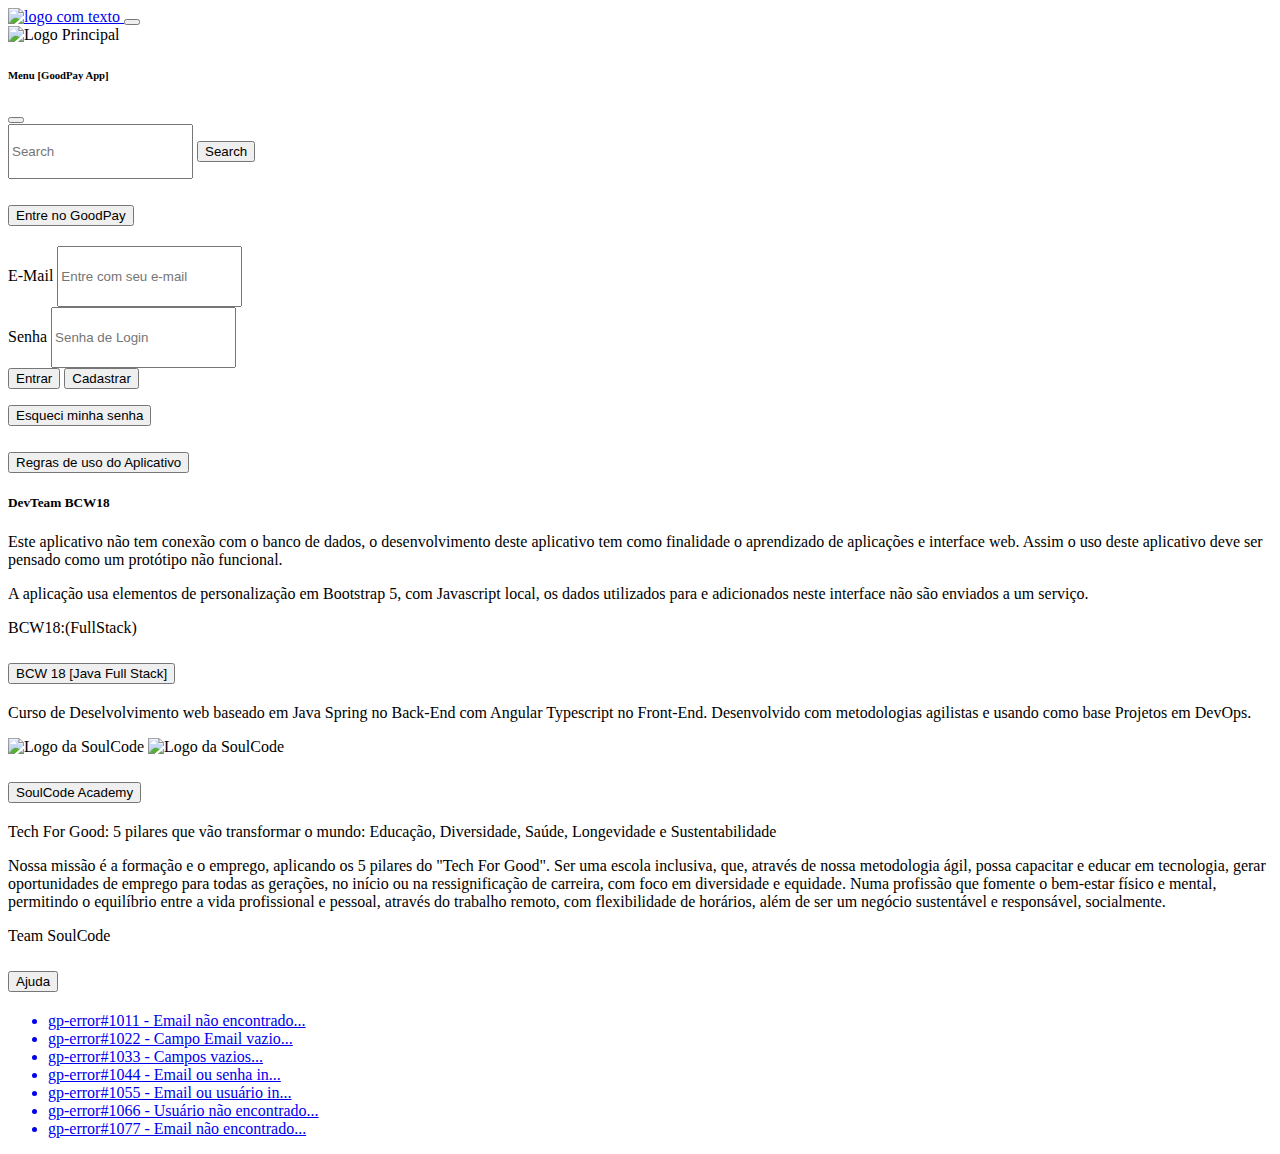
==== index.html @ 47956be0 "Adição do menu de ajuda em todas as páginas existentes." ====
<!DOCTYPE html>
<html lang="en">

<head>
    <meta charset="UTF-8">
    <meta http-equiv="X-UA-Compatible" content="IE=edge">
    <meta name="viewport" content="width=device-width, initial-scale=1.0">
    <link href="https://cdn.jsdelivr.net/npm/bootstrap@5.1.3/dist/css/bootstrap.min.css" rel="stylesheet"
        integrity="sha384-1BmE4kWBq78iYhFldvKuhfTAU6auU8tT94WrHftjDbrCEXSU1oBoqyl2QvZ6jIW3" crossorigin="anonymous">
    <script src="https://cdn.jsdelivr.net/npm/bootstrap@5.1.3/dist/js/bootstrap.bundle.min.js"
        integrity="sha384-ka7Sk0Gln4gmtz2MlQnikT1wXgYsOg+OMhuP+IlRH9sENBO0LRn5q+8nbTov4+1p"
        crossorigin="anonymous"></script>
    <script src="https://cdn.jsdelivr.net/npm/@popperjs/core@2.10.2/dist/umd/popper.min.js"
        integrity="sha384-7+zCNj/IqJ95wo16oMtfsKbZ9ccEh31eOz1HGyDuCQ6wgnyJNSYdrPa03rtR1zdB"
        crossorigin="anonymous"></script>
    <script src="https://cdn.jsdelivr.net/npm/bootstrap@5.1.3/dist/js/bootstrap.min.js"
        integrity="sha384-QJHtvGhmr9XOIpI6YVutG+2QOK9T+ZnN4kzFN1RtK3zEFEIsxhlmWl5/YESvpZ13"
        crossorigin="anonymous"></script>
    <script src="./src/index.js"></script>
    <link rel="stylesheet" href="css/style.css">
    <title>Promoções [GoodPay]</title>

</head>

<body>
    <header>
        <nav class="navbar navbar-light bg-light fixed-top">
            <div class="container-fluid">
                <a class="navbar-brand" href="./app.html">
                    <img src="./img/goodplayH.png" alt="logo com texto" width="130" height="60">
                </a>
                <button class="navbar-toggler" type="button" data-bs-toggle="offcanvas"
                    data-bs-target="#offcanvasNavbar" aria-controls="offcanvasNavbar">
                    <span class="navbar-toggler-icon"></span>
                </button>
                <div class="offcanvas offcanvas-end" tabindex="-1" id="offcanvasNavbar"
                    aria-labelledby="offcanvasNavbarLabel">
                    <div class="offcanvas-header">
                        <img src="./img/GoodPay.png" alt="Logo Principal" width="80" height="80">
                        <h6 class="offcanvas-title" id="offcanvasNavbarLabel">Menu [GoodPay App]</h6>
                        <button type="button" class="btn-close text-reset" data-bs-dismiss="offcanvas"
                            aria-label="Close"></button>
                    </div>
                    <div class="offcanvas-body">
                        <form class="d-flex">
                            <input class="form-control me-2" type="search" placeholder="Search" aria-label="Search">
                            <button class="btn btn-outline-success" type="submit">Search</button>
                        </form>
                        <div class="accordion accordion-flush" id="accordionFlushExample" style="margin-top: 20px;">
                            <div class="accordion-item">
                                <h2 class="accordion-header" id="flush-headingOne">
                                    <button class="accordion-button collapsed" type="button" data-bs-toggle="collapse"
                                        data-bs-target="#flush-collapseOne" aria-expanded="false"
                                        aria-controls="flush-collapseOne">
                                        Entre no GoodPay
                                    </button>
                                </h2>
                                <div id="flush-collapseOne" class="accordion-collapse collapse"
                                    aria-labelledby="flush-headingOne" data-bs-parent="#accordionFlushExample">
                                    <div class="accordion-body">
                                        <form action="" class="ms-4">
                                            <div class="input-group mb-3">
                                                <span class="input-group-text" id="basic-addon1">E-Mail</span>
                                                <input id="email" type="email" class="form-control"
                                                    placeholder="Entre com seu e-mail" aria-label="email"
                                                    aria-describedby="basic-addon1">
                                            </div>
                                            <div class="input-group mb-3">
                                                <span class="input-group-text" id="basic-addon1">Senha</span>
                                                <input id="senha" type="password" class="form-control"
                                                    placeholder="Senha de Login" aria-label="senha"
                                                    aria-describedby="basic-addon1">
                                            </div>

                                            <div class="d-grid gap-2">
                                                <button class="btn btn-outline-info" type="button" onclick="rotaLogin()"
                                                    data-bs-dismiss="offcanvas">Entrar</button>
                                                <button class="btn btn-outline-success" type="button"
                                                    onclick="rotaCadastro()"
                                                    data-bs-dismiss="offcanvas">Cadastrar</button>
                                            </div>
                                            <div>
                                                <p>
                                                    <a href="recuperar.html">
                                                        <button type="button" class="btn btn-link" id="">Esqueci minha
                                                            senha</button>
                                                    </a>
                                                </p>
                                            </div>
                                        </form>
                                    </div>
                                </div>
                            </div>
                            <div class="accordion-item">
                                <h2 class="accordion-header" id="flush-headingTwo">
                                    <button class="accordion-button collapsed" type="button" data-bs-toggle="collapse"
                                        data-bs-target="#flush-collapseTwo" aria-expanded="false"
                                        aria-controls="flush-collapseTwo">
                                        Regras de uso do Aplicativo
                                    </button>
                                </h2>
                                <div id="flush-collapseTwo" class="accordion-collapse collapse"
                                    aria-labelledby="flush-headingTwo" data-bs-parent="#accordionFlushExample">
                                    <div class="accordion-body">
                                        <h5>DevTeam <span class="badge bg-success">BCW18</span> </h5>
                                        <p>
                                            Este aplicativo não tem conexão com o banco de dados, o desenvolvimento
                                            deste aplicativo tem como finalidade o aprendizado de aplicações e interface
                                            web. Assim o uso deste aplicativo deve ser pensado como um protótipo não
                                            funcional.
                                        </p>
                                        <p>
                                            A aplicação usa elementos de personalização em Bootstrap 5, com Javascript
                                            local, os dados utilizados para e adicionados neste interface não são
                                            enviados a um serviço.
                                        </p>
                                        <p class="badge bg-secondary">
                                            BCW18:(FullStack)
                                        </p>
                                    </div>
                                </div>
                            </div>
                            <div class="accordion-item">
                                <h2 class="accordion-header" id="flush-headingThree">
                                    <button class="accordion-button collapsed" type="button" data-bs-toggle="collapse"
                                        data-bs-target="#flush-collapseThree" aria-expanded="false"
                                        aria-controls="flush-collapseThree">
                                        BCW 18 [Java Full Stack]
                                    </button>
                                </h2>
                                <div id="flush-collapseThree" class="accordion-collapse collapse"
                                    aria-labelledby="flush-headingThree" data-bs-parent="#accordionFlushExample">
                                    <div class="accordion-body">
                                        <p>
                                            Curso de Deselvolvimento web baseado em Java Spring no Back-End com Angular
                                            Typescript no Front-End. Desenvolvido com metodologias agilistas e usando
                                            como base Projetos em DevOps.
                                        </p>
                                        <div class="text-center">
                                            <img src="./img/logo-itlean.png" class="rounded" alt="Logo da SoulCode"
                                                width="210" height="65">
                                            <img src="./img/logo-tnt.png" class="rounded" alt="Logo da SoulCode"
                                                width="120" height="90">
                                        </div>
                                    </div>
                                </div>
                            </div>
                            <div class="accordion-item">
                                <h2 class="accordion-header" id="flush-headingFour">
                                    <button class="accordion-button collapsed" type="button" data-bs-toggle="collapse"
                                        data-bs-target="#flush-collapseFour" aria-expanded="false"
                                        aria-controls="flush-collapseFour">
                                        SoulCode Academy
                                    </button>
                                </h2>
                                <div id="flush-collapseFour" class="accordion-collapse collapse"
                                    aria-labelledby="flush-headingFour" data-bs-parent="#accordionFlushExample">
                                    <div class="accordion-body">
                                        <p>
                                            Tech For Good: 5 pilares que vão transformar o mundo: Educação, Diversidade,
                                            Saúde, Longevidade e Sustentabilidade
                                        </p>
                                        <p>
                                            Nossa missão é a formação e o emprego, aplicando os 5 pilares do "Tech For
                                            Good". Ser uma escola inclusiva, que, através de nossa metodologia ágil,
                                            possa capacitar e educar em tecnologia, gerar oportunidades de emprego para
                                            todas as gerações, no início
                                            ou na ressignificação de carreira, com foco em diversidade e equidade. Numa
                                            profissão que fomente o bem-estar físico e mental, permitindo o equilíbrio
                                            entre a vida profissional e pessoal, através do trabalho
                                            remoto, com flexibilidade de horários, além de ser um negócio sustentável e
                                            responsável, socialmente.
                                        </p>
                                        <p class="badge bg-primary">
                                            Team SoulCode
                                        </p>
                                    </div>
                                </div>
                            </div>
                            <div class="accordion-item">
                                <h2 class="accordion-header" id="flush-headingFive">
                                    <button class="accordion-button collapsed" type="button" data-bs-toggle="collapse"
                                        data-bs-target="#flush-collapseFive" aria-expanded="false"
                                        aria-controls="flush-collapseFive">
                                        Ajuda
                                    </button>
                                </h2>
                                <div id="flush-collapseFive" class="accordion-collapse collapse"
                                    aria-labelledby="flush-headingFive" data-bs-parent="#accordionFlushExample">
                                    <div class="accordion-body p-0 pt-2">
                                        <ul class="list-group">
                                            <a href="#" class="text-decoration-none text-dark">
                                                <li class="list-group-item">gp-error#1011 - Email não encontrado...
                                                </li>
                                            </a>
                                            <a href="#" class="text-decoration-none text-dark">
                                                <li class="list-group-item text-dark">gp-error#1022 - Campo Email vazio...
                                                </li>
                                            </a>
                                            <a href="#" class="text-decoration-none text-dark">
                                                <li class="list-group-item text-dark">gp-error#1033 - Campos vazios...
                                                </li>
                                            </a>
                                            <a href="#" class="text-decoration-none text-dark">
                                                <li class="list-group-item text-dark">gp-error#1044 - Email ou senha in...
                                                </li>
                                            </a>
                                            <a href="#" class="text-decoration-none text-dark">
                                                <li class="list-group-item text-dark">gp-error#1055 - Email ou usuário in...
                                                </li>
                                            </a>
                                            <a href="#" class="text-decoration-none text-dark">
                                                <li class="list-group-item text-dark">gp-error#1066 - Usuário não encontrado...
                                                </li>
                                            </a>
                                            <a href="#" class="text-decoration-none text-dark">
                                                <li class="list-group-item text-dark">gp-error#1077 - Email não encontrado...
                                                </li>
                                            </a>
                                        </ul>
                                    </div>
                                </div>
                            </div>
                        </div>
                    </div>
                </div>
            </div>
        </nav>
    </header>
    <main>
    </main>
</body>

<footer>
    <script src="./src/index.js"></script>
    <script src="https://cdn.jsdelivr.net/npm/bootstrap@5.1.3/dist/js/bootstrap.bundle.min.js"
        integrity="sha384-ka7Sk0Gln4gmtz2MlQnikT1wXgYsOg+OMhuP+IlRH9sENBO0LRn5q+8nbTov4+1p"
        crossorigin="anonymous"></script>
    <script src="https://cdn.jsdelivr.net/npm/@popperjs/core@2.10.2/dist/umd/popper.min.js"
        integrity="sha384-7+zCNj/IqJ95wo16oMtfsKbZ9ccEh31eOz1HGyDuCQ6wgnyJNSYdrPa03rtR1zdB"
        crossorigin="anonymous"></script>
    <script src="https://cdn.jsdelivr.net/npm/bootstrap@5.1.3/dist/js/bootstrap.min.js"
        integrity="sha384-QJHtvGhmr9XOIpI6YVutG+2QOK9T+ZnN4kzFN1RtK3zEFEIsxhlmWl5/YESvpZ13"
        crossorigin="anonymous"></script>
</footer>

</html>
---- css/style.css ----
.fundoSoulCode {
    padding: 5px;
    background-color: blue;
}

.trancaTela {
    max-width: 1080px;
    margin: 0 auto;
}

.row {
    text-align: center;
}

.main {
    margin-top: 10%;
}

#text1 {
    width: 100%;
    border: 1px solid #ccc;
    border-radius: 10px;
    resize: vertical;
    line-height: 28px;
}

#email1 {
    width: 100%;
    border: 1px solid #ccc;
    border-radius: 10px;
    resize: vertical;
    line-height: 28px;
}

#senha1 {
    width: 100%;
    border: 1px solid #ccc;
    border-radius: 10px;
    resize: vertical;
    line-height: 28px;
}

.checkbox {
    margin-right: 100%;
}

.btn-primary {
    background-color: #6C757D;
    border-radius: 4px;
    padding: 15px;
    border: none;
    margin-bottom: 20px;
}

.btn btn-outline-success:hover {
    background-color: #53595e;
    transition: 0.5s;
}

.titulocadastro {
    margin-bottom: 20px;
    margin-left: 35px;
    margin-right: 0px;
    width: 90%;
    text-align: center;
}

.linhacriarconta {
    border-bottom: 1px solid #6c757d61;
    margin-bottom: 15px;
    margin-right: 0px;
    margin-left: 23.5px;
    text-align: center;
}

.form-control {
    height: 55px;
}

.imgcadastro {
    height: 550px;
}

.façalogin {
    text-decoration: none;
}

.border-form {
    margin-top: 10%;
    border: 1px solid rgba(58, 58, 58, 0.436);
    border-radius: 10px;
}

.preencha {
    font-weight: bold;
    text-align: justify;
    font-family: Arial, Helvetica, sans-serif;
    font-size: 1.1rem;
}
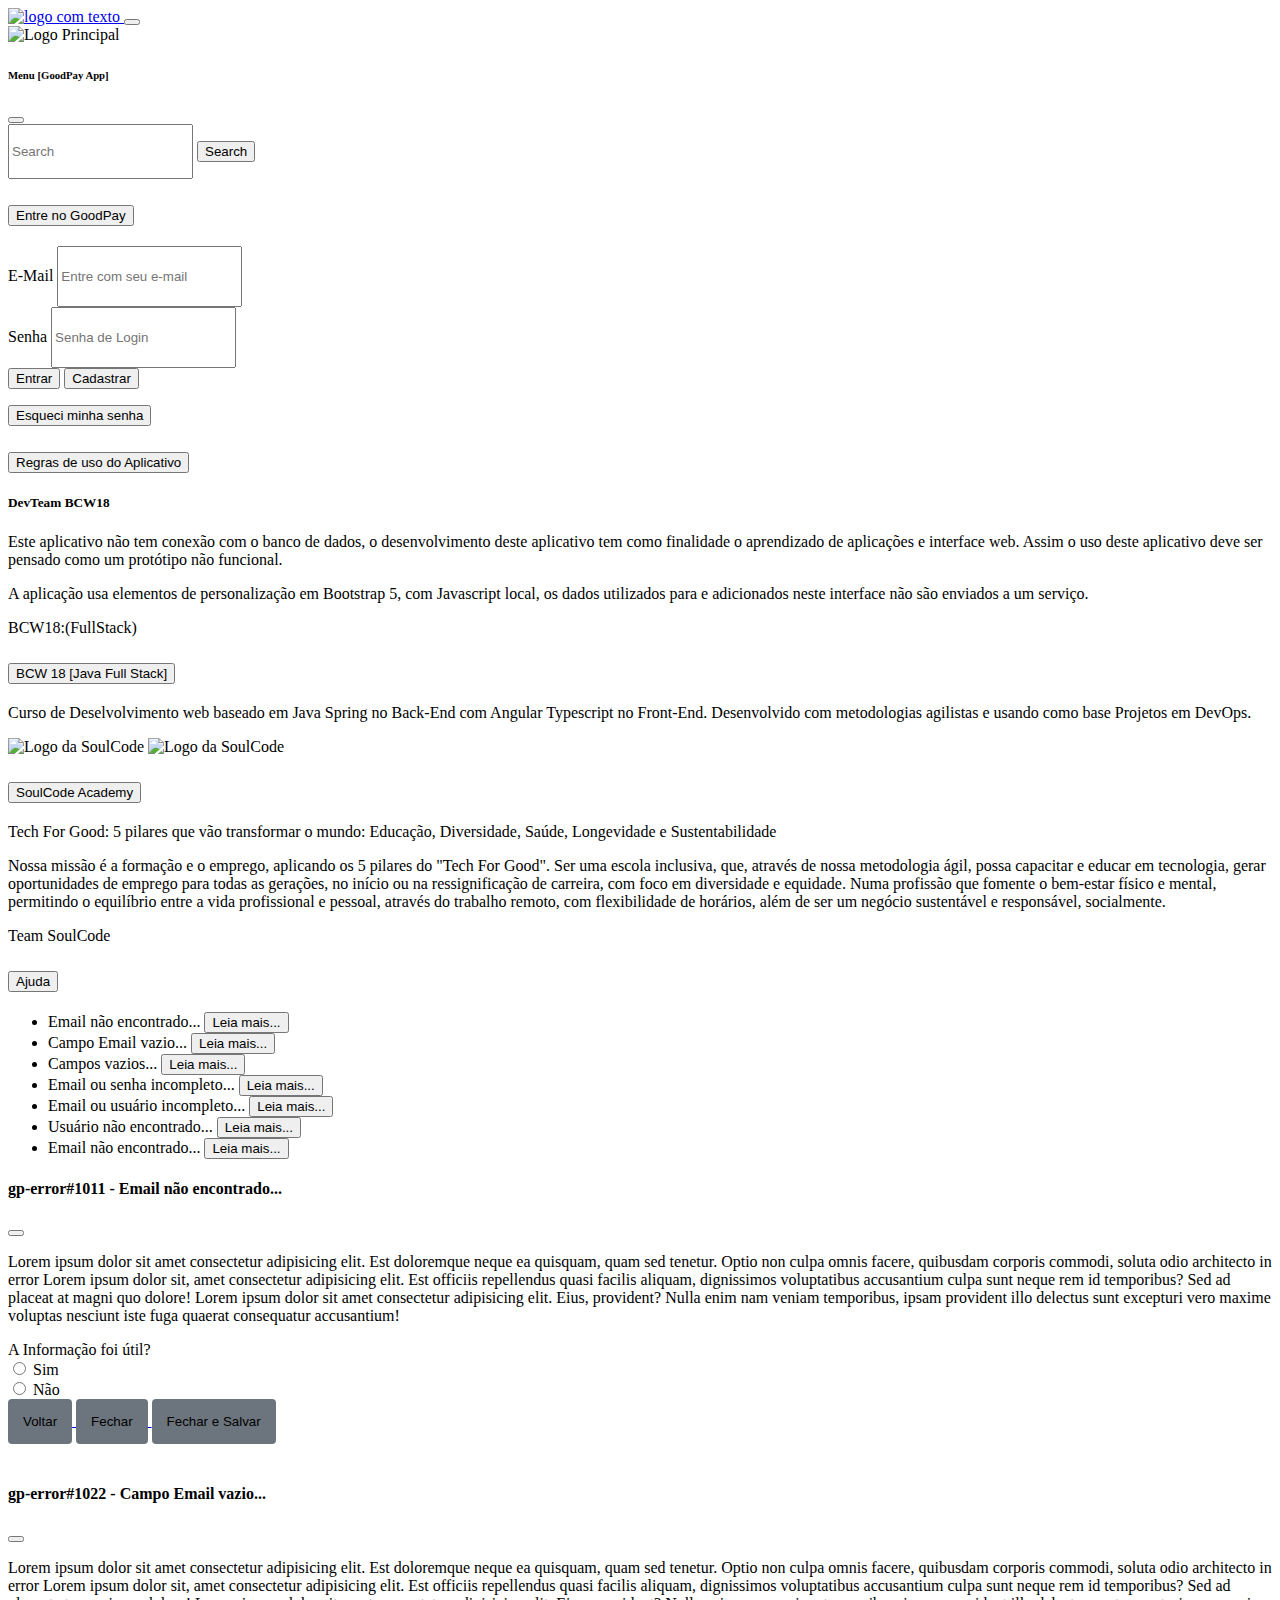
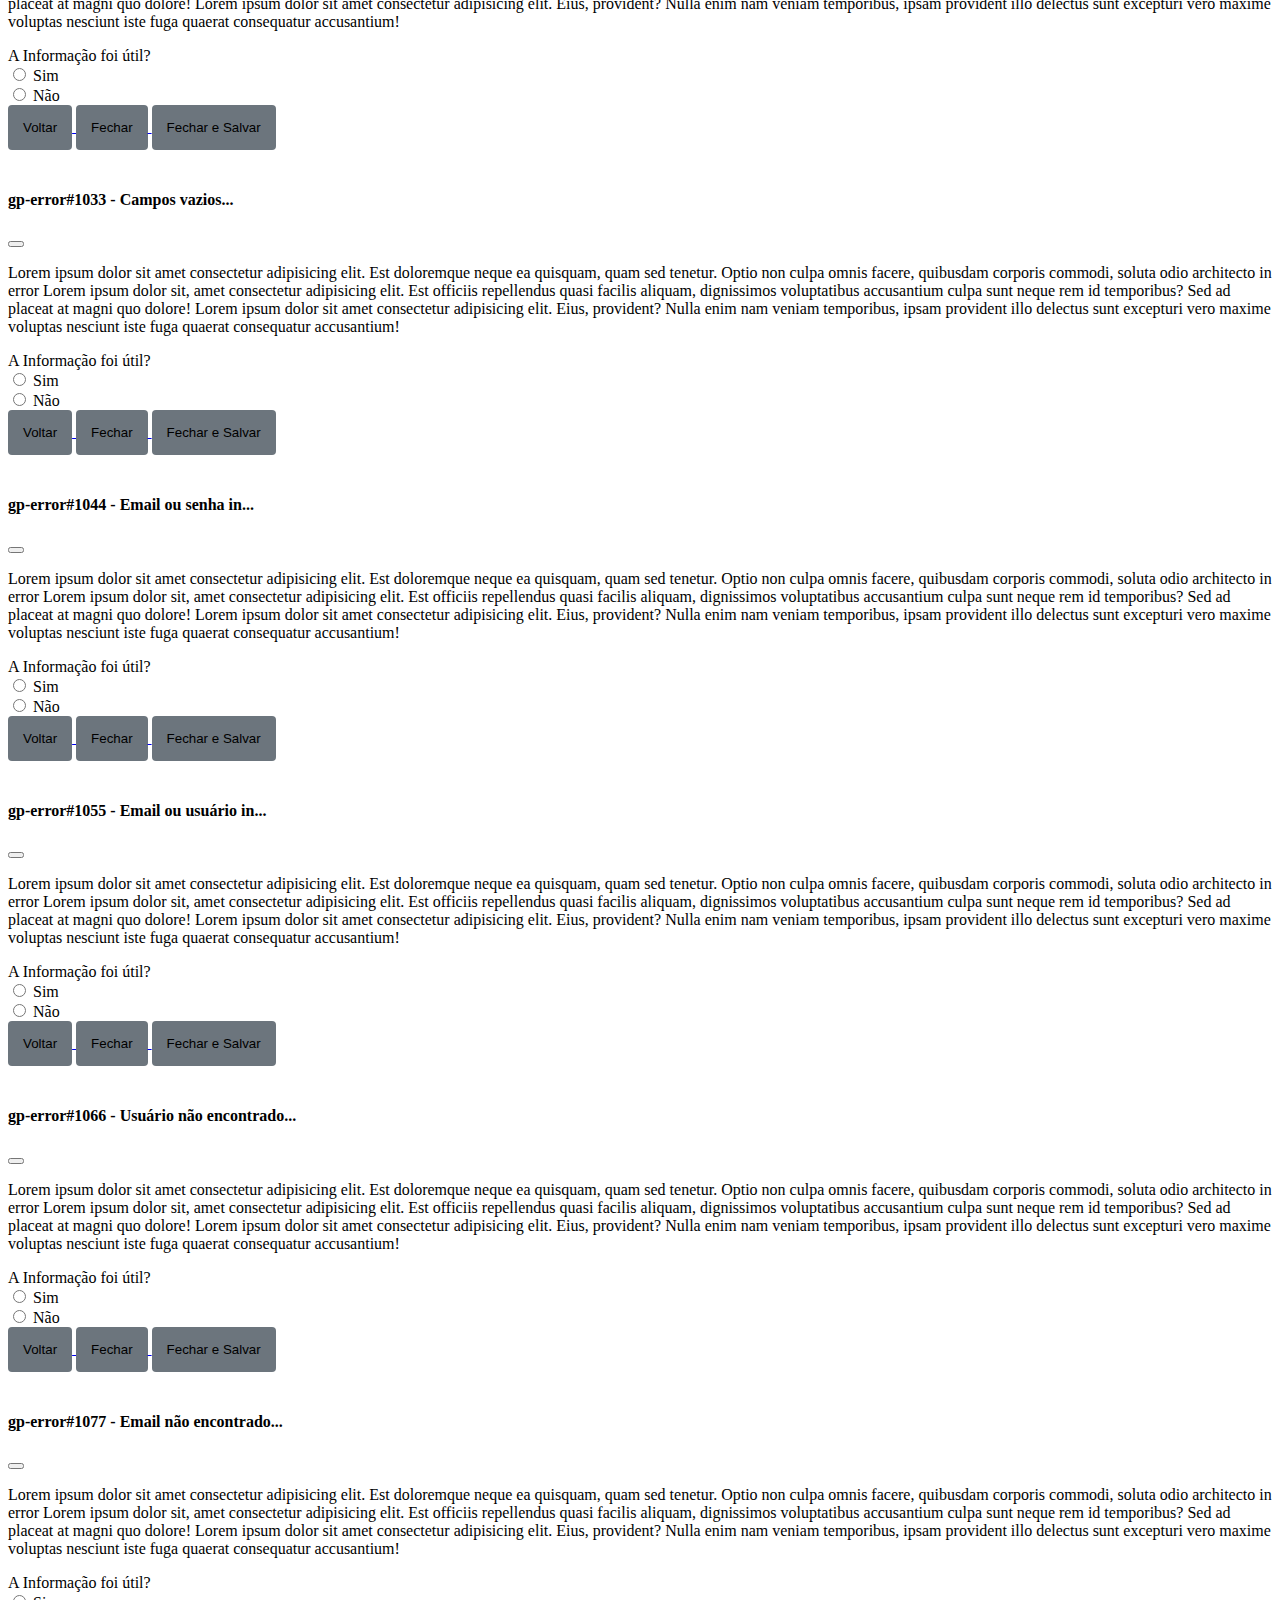
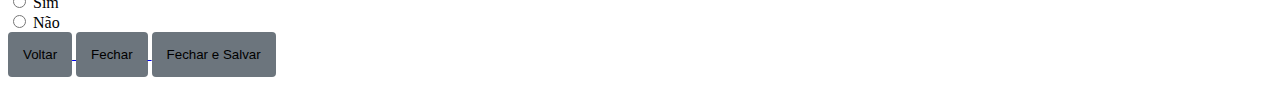
==== commit d359bca1: "adição dos  modais de ajuda" ====
--- a/index.html
+++ b/index.html
@@ -188,37 +188,50 @@
                                 <div id="flush-collapseFive" class="accordion-collapse collapse"
                                     aria-labelledby="flush-headingFive" data-bs-parent="#accordionFlushExample">
                                     <div class="accordion-body p-0 pt-2">
-                                        <ul class="list-group">
-                                            <a href="#" class="text-decoration-none text-dark">
-                                                <li class="list-group-item">gp-error#1011 - Email não encontrado...
-                                                </li>
-                                            </a>
-                                            <a href="#" class="text-decoration-none text-dark">
-                                                <li class="list-group-item text-dark">gp-error#1022 - Campo Email vazio...
-                                                </li>
-                                            </a>
-                                            <a href="#" class="text-decoration-none text-dark">
-                                                <li class="list-group-item text-dark">gp-error#1033 - Campos vazios...
-                                                </li>
-                                            </a>
-                                            <a href="#" class="text-decoration-none text-dark">
-                                                <li class="list-group-item text-dark">gp-error#1044 - Email ou senha in...
-                                                </li>
-                                            </a>
-                                            <a href="#" class="text-decoration-none text-dark">
-                                                <li class="list-group-item text-dark">gp-error#1055 - Email ou usuário in...
-                                                </li>
-                                            </a>
-                                            <a href="#" class="text-decoration-none text-dark">
-                                                <li class="list-group-item text-dark">gp-error#1066 - Usuário não encontrado...
-                                                </li>
-                                            </a>
-                                            <a href="#" class="text-decoration-none text-dark">
-                                                <li class="list-group-item text-dark">gp-error#1077 - Email não encontrado...
-                                                </li>
-                                            </a>
+                                        <ul class="list-group-flush">
+                                          <li class="list-group-item">Email não encontrado...
+                                            <button type="button" class="btn btn-outline-success" data-bs-dismiss="offcanvas"
+                                              onclick="modalErros()">Leia
+                                              mais...</button>
+                                          </li>
+                    
+                                          <li class="list-group-item text-dark">Campo Email vazio...
+                                            <button type="button" class="btn btn-outline-success" data-bs-dismiss="offcanvas"
+                                              onclick="modalErros2()">Leia
+                                              mais...</button>
+                                          </li>
+                    
+                                          <li class="list-group-item text-dark">Campos vazios...
+                                            <button type="button" class="btn btn-outline-success" data-bs-dismiss="offcanvas"
+                                              onclick="modalErros3()">Leia
+                                              mais...</button>
+                                          </li>
+                    
+                                          <li class="list-group-item text-dark">Email ou senha incompleto...
+                                            <button type="button" class="btn btn-outline-success" data-bs-dismiss="offcanvas"
+                                              onclick="modalErros4()">Leia
+                                              mais...</button>
+                                          </li>
+                    
+                                          <li class="list-group-item text-dark">Email ou usuário incompleto...
+                                            <button type="button" class="btn btn-outline-success" data-bs-dismiss="offcanvas"
+                                              onclick="modalErros5()">Leia
+                                              mais...</button>
+                                          </li>
+                    
+                                          <li class="list-group-item text-dark">Usuário não encontrado...
+                                            <button type="button" class="btn btn-outline-success" data-bs-dismiss="offcanvas"
+                                              onclick="modalErros6()">Leia
+                                              mais...</button>
+                                          </li>
+                    
+                                          <li class="list-group-item text-dark">Email não encontrado...
+                                            <button type="button" class="btn btn-outline-success" data-bs-dismiss="offcanvas"
+                                              onclick="modalErros7()">Leia
+                                              mais...</button>
+                                          </li>
                                         </ul>
-                                    </div>
+                                      </div>
                                 </div>
                             </div>
                         </div>
@@ -229,6 +242,327 @@
     </header>
     <main>
     </main>
+    <!--Modal "cardErros "-->
+    <div class="modal fade" id="erros" tabindex="-1" aria-labelledby="exampleModalLabel" aria-hidden="true">
+        <div class="modal-dialog modal-xl">
+            <div class="modal-content">
+                <div class="modal-header">
+                    <h4 class="modal-title" id="titulo">gp-error#1011 - Email não encontrado...</h4>
+                    <button type="button" class="btn-close" data-bs-dismiss="modal" aria-label="Close"></button>
+                </div>
+                <div class="modal-body" id="corpo" class="text-center">
+                    <p>
+                        Lorem ipsum dolor sit amet consectetur adipisicing elit. Est doloremque neque ea quisquam, quam
+                        sed tenetur. Optio non culpa omnis facere, quibusdam corporis commodi, soluta odio architecto in
+                        error Lorem ipsum dolor sit, amet consectetur adipisicing elit. Est officiis repellendus quasi
+                        facilis aliquam, dignissimos voluptatibus accusantium culpa sunt neque rem id temporibus? Sed ad
+                        placeat at magni quo dolore! Lorem ipsum dolor sit amet consectetur adipisicing elit. Eius,
+                        provident? Nulla enim nam veniam temporibus, ipsam provident illo delectus sunt excepturi vero
+                        maxime voluptas nesciunt iste fuga quaerat consequatur accusantium!
+                    </p>
+                    <div>
+                        <p style="display: inline; margin-right: 20px;">
+                            A Informação foi útil?
+                        </p>
+                        <div class="form-check form-check-inline">
+                            <input class="form-check-input" type="radio" name="inlineRadioOptions" id="inlineRadio1"
+                                value="option1">
+                            <label class="form-check-label" for="inlineRadio1">Sim</label>
+                        </div>
+                        <div class="form-check form-check-inline">
+                            <input class="form-check-input" type="radio" name="inlineRadioOptions" id="inlineRadio2"
+                                value="option2">
+                            <label class="form-check-label" for="inlineRadio2">Não</label>
+                        </div>
+                    </div>
+                </div>
+                <div class="modal-footer">
+                    <div class="d-grid gap-2 d-md-flex justify-content-md-end">
+                        <a href="index.html">
+                            <button class="btn btn-primary me-md-2" type="button">Voltar</button>
+                            <button class="btn btn-primary me-md-2" type="button">Fechar</button>
+                            <button class="btn btn-primary" type="button">Fechar e Salvar</button>
+                        </a>
+                    </div>
+                </div>
+            </div>
+        </div>
+    </div>
+    <div class="modal fade" id="erros2" tabindex="-1" aria-labelledby="exampleModalLabel" aria-hidden="true">
+        <div class="modal-dialog modal-xl">
+            <div class="modal-content">
+                <div class="modal-header">
+                    <h4 class="modal-title" id="titulo2">gp-error#1022 - Campo Email
+                        vazio...</h4>
+                    <button type="button" class="btn-close" data-bs-dismiss="modal" aria-label="Close"></button>
+                </div>
+                <div class="modal-body" id="corpo2" class="text-center">
+                    <p>
+                        Lorem ipsum dolor sit amet consectetur adipisicing elit. Est doloremque neque ea quisquam, quam
+                        sed tenetur. Optio non culpa omnis facere, quibusdam corporis commodi, soluta odio architecto in
+                        error Lorem ipsum dolor sit, amet consectetur adipisicing elit. Est officiis repellendus quasi
+                        facilis aliquam, dignissimos voluptatibus accusantium culpa sunt neque rem id temporibus? Sed ad
+                        placeat at magni quo dolore! Lorem ipsum dolor sit amet consectetur adipisicing elit. Eius,
+                        provident? Nulla enim nam veniam temporibus, ipsam provident illo delectus sunt excepturi vero
+                        maxime voluptas nesciunt iste fuga quaerat consequatur accusantium!
+                    </p>
+                    <div>
+                        <p style="display: inline; margin-right: 20px;">
+                            A Informação foi útil?
+                        </p>
+                        <div class="form-check form-check-inline">
+                            <input class="form-check-input" type="radio" name="inlineRadioOptions" id="inlineRadio1"
+                                value="option1">
+                            <label class="form-check-label" for="inlineRadio1">Sim</label>
+                        </div>
+                        <div class="form-check form-check-inline">
+                            <input class="form-check-input" type="radio" name="inlineRadioOptions" id="inlineRadio2"
+                                value="option2">
+                            <label class="form-check-label" for="inlineRadio2">Não</label>
+                        </div>
+                    </div>
+                </div>
+                <div class="modal-footer">
+                    <div class="d-grid gap-2 d-md-flex justify-content-md-end">
+                        <a href="index.html">
+                            <button class="btn btn-primary me-md-2" type="button">Voltar</button>
+                            <button class="btn btn-primary me-md-2" type="button">Fechar</button>
+                            <button class="btn btn-primary" type="button">Fechar e Salvar</button>
+                        </a>
+                    </div>
+                </div>
+            </div>
+        </div>
+    </div>
+    <div class="modal fade" id="erros3" tabindex="-1" aria-labelledby="exampleModalLabel" aria-hidden="true">
+        <div class="modal-dialog modal-xl">
+            <div class="modal-content">
+                <div class="modal-header">
+                    <h4 class="modal-title" id="titulo3">gp-error#1033 - Campos vazios...</h4>
+                    <button type="button" class="btn-close" data-bs-dismiss="modal" aria-label="Close"></button>
+                </div>
+                <div class="modal-body" id="corpo3" class="text-center">
+                    <p>
+                        Lorem ipsum dolor sit amet consectetur adipisicing elit. Est doloremque neque ea quisquam, quam
+                        sed tenetur. Optio non culpa omnis facere, quibusdam corporis commodi, soluta odio architecto in
+                        error Lorem ipsum dolor sit, amet consectetur adipisicing elit. Est officiis repellendus quasi
+                        facilis aliquam, dignissimos voluptatibus accusantium culpa sunt neque rem id temporibus? Sed ad
+                        placeat at magni quo dolore! Lorem ipsum dolor sit amet consectetur adipisicing elit. Eius,
+                        provident? Nulla enim nam veniam temporibus, ipsam provident illo delectus sunt excepturi vero
+                        maxime voluptas nesciunt iste fuga quaerat consequatur accusantium!
+                    </p>
+                    <div>
+                        <p style="display: inline; margin-right: 20px;">
+                            A Informação foi útil?
+                        </p>
+                        <div class="form-check form-check-inline">
+                            <input class="form-check-input" type="radio" name="inlineRadioOptions" id="inlineRadio1"
+                                value="option1">
+                            <label class="form-check-label" for="inlineRadio1">Sim</label>
+                        </div>
+                        <div class="form-check form-check-inline">
+                            <input class="form-check-input" type="radio" name="inlineRadioOptions" id="inlineRadio2"
+                                value="option2">
+                            <label class="form-check-label" for="inlineRadio2">Não</label>
+                        </div>
+                    </div>
+                </div>
+                <div class="modal-footer">
+                    <div class="d-grid gap-2 d-md-flex justify-content-md-end">
+                        <a href="index.html">
+                            <button class="btn btn-primary me-md-2" type="button">Voltar</button>
+                            <button class="btn btn-primary me-md-2" type="button">Fechar</button>
+                            <button class="btn btn-primary" type="button">Fechar e Salvar</button>
+                        </a>
+                    </div>
+                </div>
+            </div>
+        </div>
+    </div>
+    <div class="modal fade" id="erros4" tabindex="-1" aria-labelledby="exampleModalLabel" aria-hidden="true">
+        <div class="modal-dialog modal-xl">
+            <div class="modal-content">
+                <div class="modal-header">
+                    <h4 class="modal-title" id="titulo4">gp-error#1044 - Email ou senha
+                        in...</h4>
+                    <button type="button" class="btn-close" data-bs-dismiss="modal" aria-label="Close"></button>
+                </div>
+                <div class="modal-body" id="corpo4" class="text-center">
+                    <p>
+                        Lorem ipsum dolor sit amet consectetur adipisicing elit. Est doloremque neque ea quisquam, quam
+                        sed tenetur. Optio non culpa omnis facere, quibusdam corporis commodi, soluta odio architecto in
+                        error Lorem ipsum dolor sit, amet consectetur adipisicing elit. Est officiis repellendus quasi
+                        facilis aliquam, dignissimos voluptatibus accusantium culpa sunt neque rem id temporibus? Sed ad
+                        placeat at magni quo dolore! Lorem ipsum dolor sit amet consectetur adipisicing elit. Eius,
+                        provident? Nulla enim nam veniam temporibus, ipsam provident illo delectus sunt excepturi vero
+                        maxime voluptas nesciunt iste fuga quaerat consequatur accusantium!
+                    </p>
+                    <div>
+                        <p style="display: inline; margin-right: 20px;">
+                            A Informação foi útil?
+                        </p>
+                        <div class="form-check form-check-inline">
+                            <input class="form-check-input" type="radio" name="inlineRadioOptions" id="inlineRadio1"
+                                value="option1">
+                            <label class="form-check-label" for="inlineRadio1">Sim</label>
+                        </div>
+                        <div class="form-check form-check-inline">
+                            <input class="form-check-input" type="radio" name="inlineRadioOptions" id="inlineRadio2"
+                                value="option2">
+                            <label class="form-check-label" for="inlineRadio2">Não</label>
+                        </div>
+                    </div>
+                </div>
+                <div class="modal-footer">
+                    <div class="d-grid gap-2 d-md-flex justify-content-md-end">
+                        <a href="index.html">
+                            <button class="btn btn-primary me-md-2" type="button">Voltar</button>
+                            <button class="btn btn-primary me-md-2" type="button">Fechar</button>
+                            <button class="btn btn-primary" type="button">Fechar e Salvar</button>
+                        </a>
+                    </div>
+                </div>
+            </div>
+        </div>
+    </div>
+    <div class="modal fade" id="erros5" tabindex="-1" aria-labelledby="exampleModalLabel" aria-hidden="true">
+        <div class="modal-dialog modal-xl">
+            <div class="modal-content">
+                <div class="modal-header">
+                    <h4 class="modal-title" id="titulo5">gp-error#1055 - Email ou usuário
+                        in...</h4>
+                    <button type="button" class="btn-close" data-bs-dismiss="modal" aria-label="Close"></button>
+                </div>
+                <div class="modal-body" id="corpo5" class="text-center">
+                    <p>
+                        Lorem ipsum dolor sit amet consectetur adipisicing elit. Est doloremque neque ea quisquam, quam
+                        sed tenetur. Optio non culpa omnis facere, quibusdam corporis commodi, soluta odio architecto in
+                        error Lorem ipsum dolor sit, amet consectetur adipisicing elit. Est officiis repellendus quasi
+                        facilis aliquam, dignissimos voluptatibus accusantium culpa sunt neque rem id temporibus? Sed ad
+                        placeat at magni quo dolore! Lorem ipsum dolor sit amet consectetur adipisicing elit. Eius,
+                        provident? Nulla enim nam veniam temporibus, ipsam provident illo delectus sunt excepturi vero
+                        maxime voluptas nesciunt iste fuga quaerat consequatur accusantium!
+                    </p>
+                    <div>
+                        <p style="display: inline; margin-right: 20px;">
+                            A Informação foi útil?
+                        </p>
+                        <div class="form-check form-check-inline">
+                            <input class="form-check-input" type="radio" name="inlineRadioOptions" id="inlineRadio1"
+                                value="option1">
+                            <label class="form-check-label" for="inlineRadio1">Sim</label>
+                        </div>
+                        <div class="form-check form-check-inline">
+                            <input class="form-check-input" type="radio" name="inlineRadioOptions" id="inlineRadio2"
+                                value="option2">
+                            <label class="form-check-label" for="inlineRadio2">Não</label>
+                        </div>
+                    </div>
+                </div>
+                <div class="modal-footer">
+                    <div class="d-grid gap-2 d-md-flex justify-content-md-end">
+                        <a href="index.html">
+                            <button class="btn btn-primary me-md-2" type="button">Voltar</button>
+                            <button class="btn btn-primary me-md-2" type="button">Fechar</button>
+                            <button class="btn btn-primary" type="button">Fechar e Salvar</button>
+                        </a>
+                    </div>
+                </div>
+            </div>
+        </div>
+    </div>
+    <div class="modal fade" id="erros6" tabindex="-1" aria-labelledby="exampleModalLabel" aria-hidden="true">
+        <div class="modal-dialog modal-xl">
+            <div class="modal-content">
+                <div class="modal-header">
+                    <h4 class="modal-title" id="titulo6">gp-error#1066 - Usuário não
+                        encontrado...</h4>
+                    <button type="button" class="btn-close" data-bs-dismiss="modal" aria-label="Close"></button>
+                </div>
+                <div class="modal-body" id="corpo6" class="text-center">
+                    <p>
+                        Lorem ipsum dolor sit amet consectetur adipisicing elit. Est doloremque neque ea quisquam, quam
+                        sed tenetur. Optio non culpa omnis facere, quibusdam corporis commodi, soluta odio architecto in
+                        error Lorem ipsum dolor sit, amet consectetur adipisicing elit. Est officiis repellendus quasi
+                        facilis aliquam, dignissimos voluptatibus accusantium culpa sunt neque rem id temporibus? Sed ad
+                        placeat at magni quo dolore! Lorem ipsum dolor sit amet consectetur adipisicing elit. Eius,
+                        provident? Nulla enim nam veniam temporibus, ipsam provident illo delectus sunt excepturi vero
+                        maxime voluptas nesciunt iste fuga quaerat consequatur accusantium!
+                    </p>
+                    <div>
+                        <p style="display: inline; margin-right: 20px;">
+                            A Informação foi útil?
+                        </p>
+                        <div class="form-check form-check-inline">
+                            <input class="form-check-input" type="radio" name="inlineRadioOptions" id="inlineRadio1"
+                                value="option1">
+                            <label class="form-check-label" for="inlineRadio1">Sim</label>
+                        </div>
+                        <div class="form-check form-check-inline">
+                            <input class="form-check-input" type="radio" name="inlineRadioOptions" id="inlineRadio2"
+                                value="option2">
+                            <label class="form-check-label" for="inlineRadio2">Não</label>
+                        </div>
+                    </div>
+                </div>
+                <div class="modal-footer">
+                    <div class="d-grid gap-2 d-md-flex justify-content-md-end">
+                        <a href="index.html">
+                            <button class="btn btn-primary me-md-2" type="button">Voltar</button>
+                            <button class="btn btn-primary me-md-2" type="button">Fechar</button>
+                            <button class="btn btn-primary" type="button">Fechar e Salvar</button>
+                        </a>
+                    </div>
+                </div>
+            </div>
+        </div>
+    </div>
+    <div class="modal fade" id="erros7" tabindex="-1" aria-labelledby="exampleModalLabel" aria-hidden="true">
+        <div class="modal-dialog modal-xl">
+            <div class="modal-content">
+                <div class="modal-header">
+                    <h4 class="modal-title" id="titulo7">gp-error#1077 - Email não
+                        encontrado...</h4>
+                    <button type="button" class="btn-close" data-bs-dismiss="modal" aria-label="Close"></button>
+                </div>
+                <div class="modal-body" id="corpo7" class="text-center">
+                    <p>
+                        Lorem ipsum dolor sit amet consectetur adipisicing elit. Est doloremque neque ea quisquam, quam
+                        sed tenetur. Optio non culpa omnis facere, quibusdam corporis commodi, soluta odio architecto in
+                        error Lorem ipsum dolor sit, amet consectetur adipisicing elit. Est officiis repellendus quasi
+                        facilis aliquam, dignissimos voluptatibus accusantium culpa sunt neque rem id temporibus? Sed ad
+                        placeat at magni quo dolore! Lorem ipsum dolor sit amet consectetur adipisicing elit. Eius,
+                        provident? Nulla enim nam veniam temporibus, ipsam provident illo delectus sunt excepturi vero
+                        maxime voluptas nesciunt iste fuga quaerat consequatur accusantium!
+                    </p>
+                    <div>
+                        <p style="display: inline; margin-right: 20px;">
+                            A Informação foi útil?
+                        </p>
+                        <div class="form-check form-check-inline">
+                            <input class="form-check-input" type="radio" name="inlineRadioOptions" id="inlineRadio1"
+                                value="option1">
+                            <label class="form-check-label" for="inlineRadio1">Sim</label>
+                        </div>
+                        <div class="form-check form-check-inline">
+                            <input class="form-check-input" type="radio" name="inlineRadioOptions" id="inlineRadio2"
+                                value="option2">
+                            <label class="form-check-label" for="inlineRadio2">Não</label>
+                        </div>
+                    </div>
+                </div>
+                <div class="modal-footer">
+                    <div class="d-grid gap-2 d-md-flex justify-content-md-end">
+                        <a href="index.html">
+                            <button class="btn btn-primary me-md-2" type="button">Voltar</button>
+                            <button class="btn btn-primary me-md-2" type="button">Fechar</button>
+                            <button class="btn btn-primary" type="button">Fechar e Salvar</button>
+                        </a>
+                    </div>
+                </div>
+            </div>
+        </div>
+    </div>
 </body>
 
 <footer>
--- a/css/style.css
+++ b/css/style.css
@@ -9,7 +9,7 @@
 }
 
 .row {
-    text-align: center;
+    text-align: start;
 }
 
 .main {
@@ -40,6 +40,14 @@
     line-height: 28px;
 }
 
+#senha_confirmar{
+    width: 100%;
+    border: 1px solid #ccc;
+    border-radius: 10px;
+    resize: vertical;
+    line-height: 28px;
+}
+
 .checkbox {
     margin-right: 100%;
 }
@@ -55,6 +63,14 @@
 .btn btn-outline-success:hover {
     background-color: #53595e;
     transition: 0.5s;
+}
+
+.carousel-control-prev{
+    height: 500px  
+}
+
+.carousel-control-next{
+    height: 500px;
 }
 
 .titulocadastro {
@@ -96,4 +112,20 @@
     text-align: justify;
     font-family: Arial, Helvetica, sans-serif;
     font-size: 1.1rem;
-}+}
+
+.modalredes{
+    display: flex;
+    flex-direction: row;
+    justify-content: space-around;
+}
+
+.modalredes p{
+    display: flex;
+    flex-direction: column;
+}
+.logincadastro{
+        display: flex;
+        flex-direction: row;
+        justify-content: space-around;
+    }
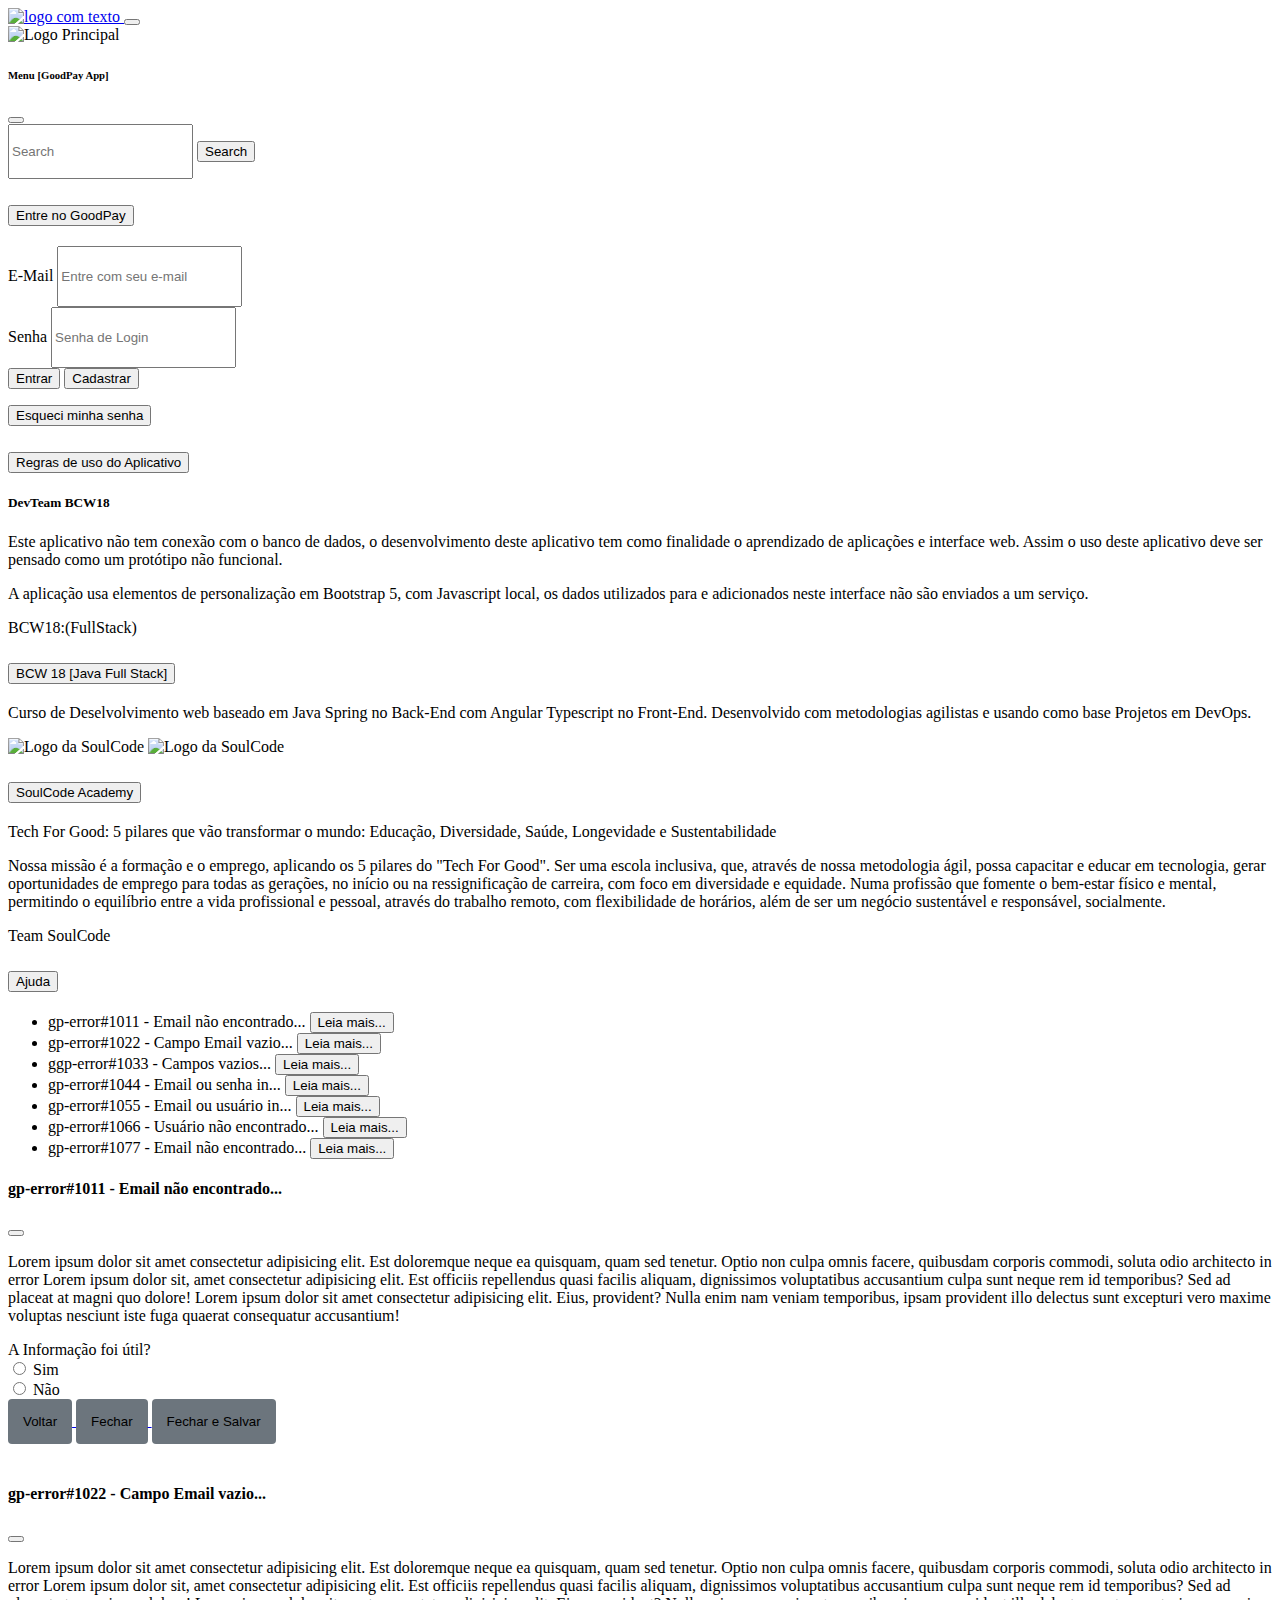
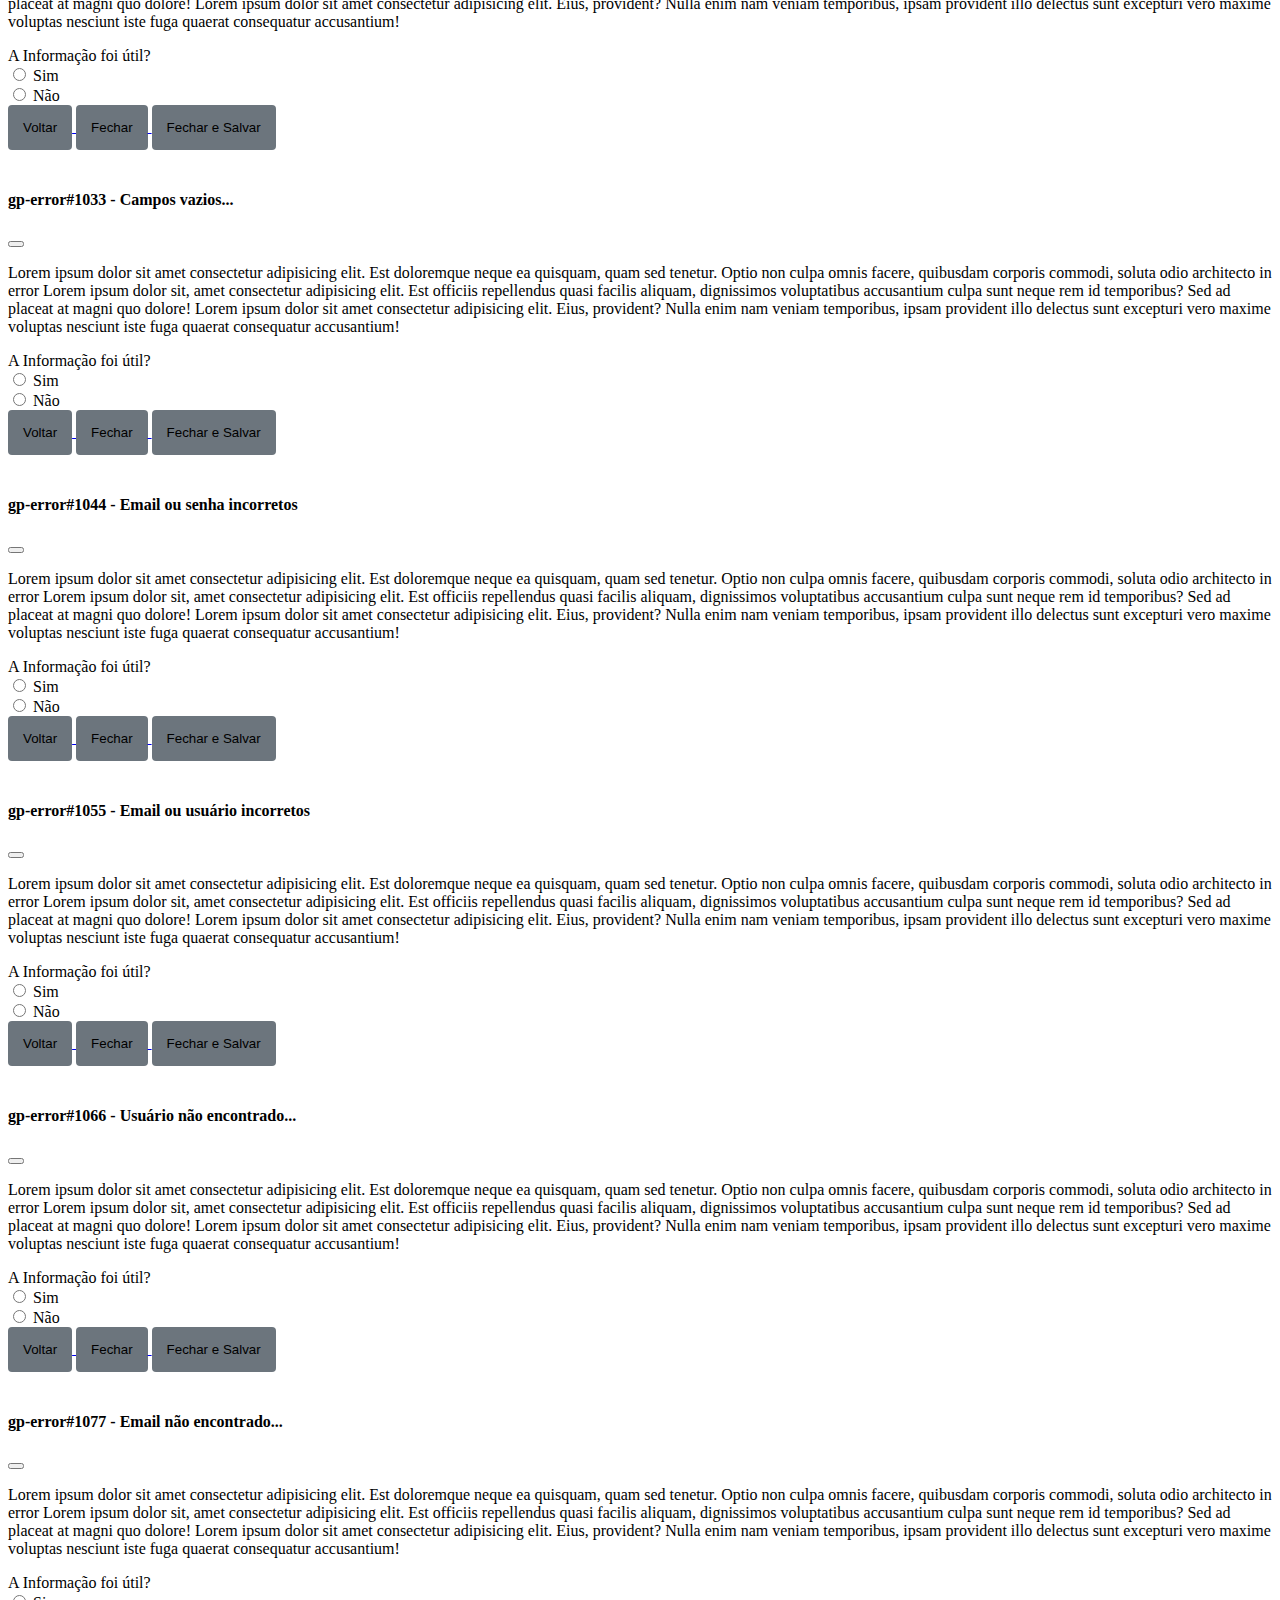
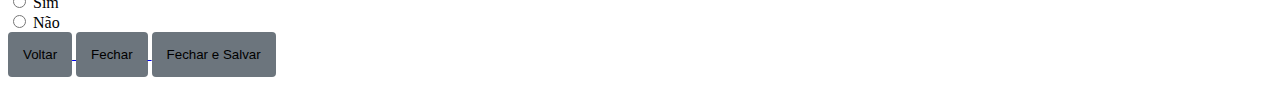
==== commit 049d6e11: "implementação de validaçção com Bootstrap" ====
--- a/index.html
+++ b/index.html
@@ -189,49 +189,54 @@
                                     aria-labelledby="flush-headingFive" data-bs-parent="#accordionFlushExample">
                                     <div class="accordion-body p-0 pt-2">
                                         <ul class="list-group-flush">
-                                          <li class="list-group-item">Email não encontrado...
-                                            <button type="button" class="btn btn-outline-success" data-bs-dismiss="offcanvas"
-                                              onclick="modalErros()">Leia
-                                              mais...</button>
-                                          </li>
-                    
-                                          <li class="list-group-item text-dark">Campo Email vazio...
-                                            <button type="button" class="btn btn-outline-success" data-bs-dismiss="offcanvas"
-                                              onclick="modalErros2()">Leia
-                                              mais...</button>
-                                          </li>
-                    
-                                          <li class="list-group-item text-dark">Campos vazios...
-                                            <button type="button" class="btn btn-outline-success" data-bs-dismiss="offcanvas"
-                                              onclick="modalErros3()">Leia
-                                              mais...</button>
-                                          </li>
-                    
-                                          <li class="list-group-item text-dark">Email ou senha incompleto...
-                                            <button type="button" class="btn btn-outline-success" data-bs-dismiss="offcanvas"
-                                              onclick="modalErros4()">Leia
-                                              mais...</button>
-                                          </li>
-                    
-                                          <li class="list-group-item text-dark">Email ou usuário incompleto...
-                                            <button type="button" class="btn btn-outline-success" data-bs-dismiss="offcanvas"
-                                              onclick="modalErros5()">Leia
-                                              mais...</button>
-                                          </li>
-                    
-                                          <li class="list-group-item text-dark">Usuário não encontrado...
-                                            <button type="button" class="btn btn-outline-success" data-bs-dismiss="offcanvas"
-                                              onclick="modalErros6()">Leia
-                                              mais...</button>
-                                          </li>
-                    
-                                          <li class="list-group-item text-dark">Email não encontrado...
-                                            <button type="button" class="btn btn-outline-success" data-bs-dismiss="offcanvas"
-                                              onclick="modalErros7()">Leia
-                                              mais...</button>
-                                          </li>
+                                            <li class="list-group-item">gp-error#1011 - Email não encontrado... 
+                                                <button type="button" class="btn btn-outline-success"
+                                                    data-bs-dismiss="offcanvas" onclick="modalErros()">Leia
+                                                    mais...</button>
+                                            </li>
+
+                                            <li class="list-group-item text-dark">gp-error#1022 - Campo Email
+                                                vazio...
+                                                <button type="button" class="btn btn-outline-success"
+                                                    data-bs-dismiss="offcanvas" onclick="modalErros2()">Leia
+                                                    mais...</button>
+                                            </li>
+
+                                            <li class="list-group-item text-dark">ggp-error#1033 - Campos vazios...
+                                                <button type="button" class="btn btn-outline-success"
+                                                    data-bs-dismiss="offcanvas" onclick="modalErros3()">Leia
+                                                    mais...</button>
+                                            </li>
+
+                                            <li class="list-group-item text-dark">gp-error#1044 - Email ou senha
+                                                in...
+                                                <button type="button" class="btn btn-outline-success"
+                                                    data-bs-dismiss="offcanvas" onclick="modalErros4()">Leia
+                                                    mais...</button>
+                                            </li>
+
+                                            <li class="list-group-item text-dark">gp-error#1055 - Email ou usuário
+                                                in...
+                                                <button type="button" class="btn btn-outline-success"
+                                                    data-bs-dismiss="offcanvas" onclick="modalErros5()">Leia
+                                                    mais...</button>
+                                            </li>
+
+                                            <li class="list-group-item text-dark">gp-error#1066 - Usuário não
+                                                encontrado...
+                                                <button type="button" class="btn btn-outline-success"
+                                                    data-bs-dismiss="offcanvas" onclick="modalErros6()">Leia
+                                                    mais...</button>
+                                            </li>
+
+                                            <li class="list-group-item text-dark">gp-error#1077 - Email não
+                                                encontrado...
+                                                <button type="button" class="btn btn-outline-success"
+                                                    data-bs-dismiss="offcanvas" onclick="modalErros7()">Leia
+                                                    mais...</button>
+                                            </li>
                                         </ul>
-                                      </div>
+                                    </div>
                                 </div>
                             </div>
                         </div>
@@ -384,7 +389,7 @@
             <div class="modal-content">
                 <div class="modal-header">
                     <h4 class="modal-title" id="titulo4">gp-error#1044 - Email ou senha
-                        in...</h4>
+                        incorretos</h4>
                     <button type="button" class="btn-close" data-bs-dismiss="modal" aria-label="Close"></button>
                 </div>
                 <div class="modal-body" id="corpo4" class="text-center">
@@ -430,7 +435,7 @@
             <div class="modal-content">
                 <div class="modal-header">
                     <h4 class="modal-title" id="titulo5">gp-error#1055 - Email ou usuário
-                        in...</h4>
+                        incorretos</h4>
                     <button type="button" class="btn-close" data-bs-dismiss="modal" aria-label="Close"></button>
                 </div>
                 <div class="modal-body" id="corpo5" class="text-center">
--- a/css/style.css
+++ b/css/style.css
@@ -93,10 +93,6 @@
     height: 55px;
 }
 
-.imgcadastro {
-    height: 550px;
-}
-
 .façalogin {
     text-decoration: none;
 }
@@ -124,8 +120,13 @@
     display: flex;
     flex-direction: column;
 }
+
 .logincadastro{
-        display: flex;
-        flex-direction: row;
-        justify-content: space-around;
-    }
+    display: flex;
+    justify-content: space-between;
+    align-items: center;
+}
+
+#invalidCheck3{
+    cursor: pointer;
+}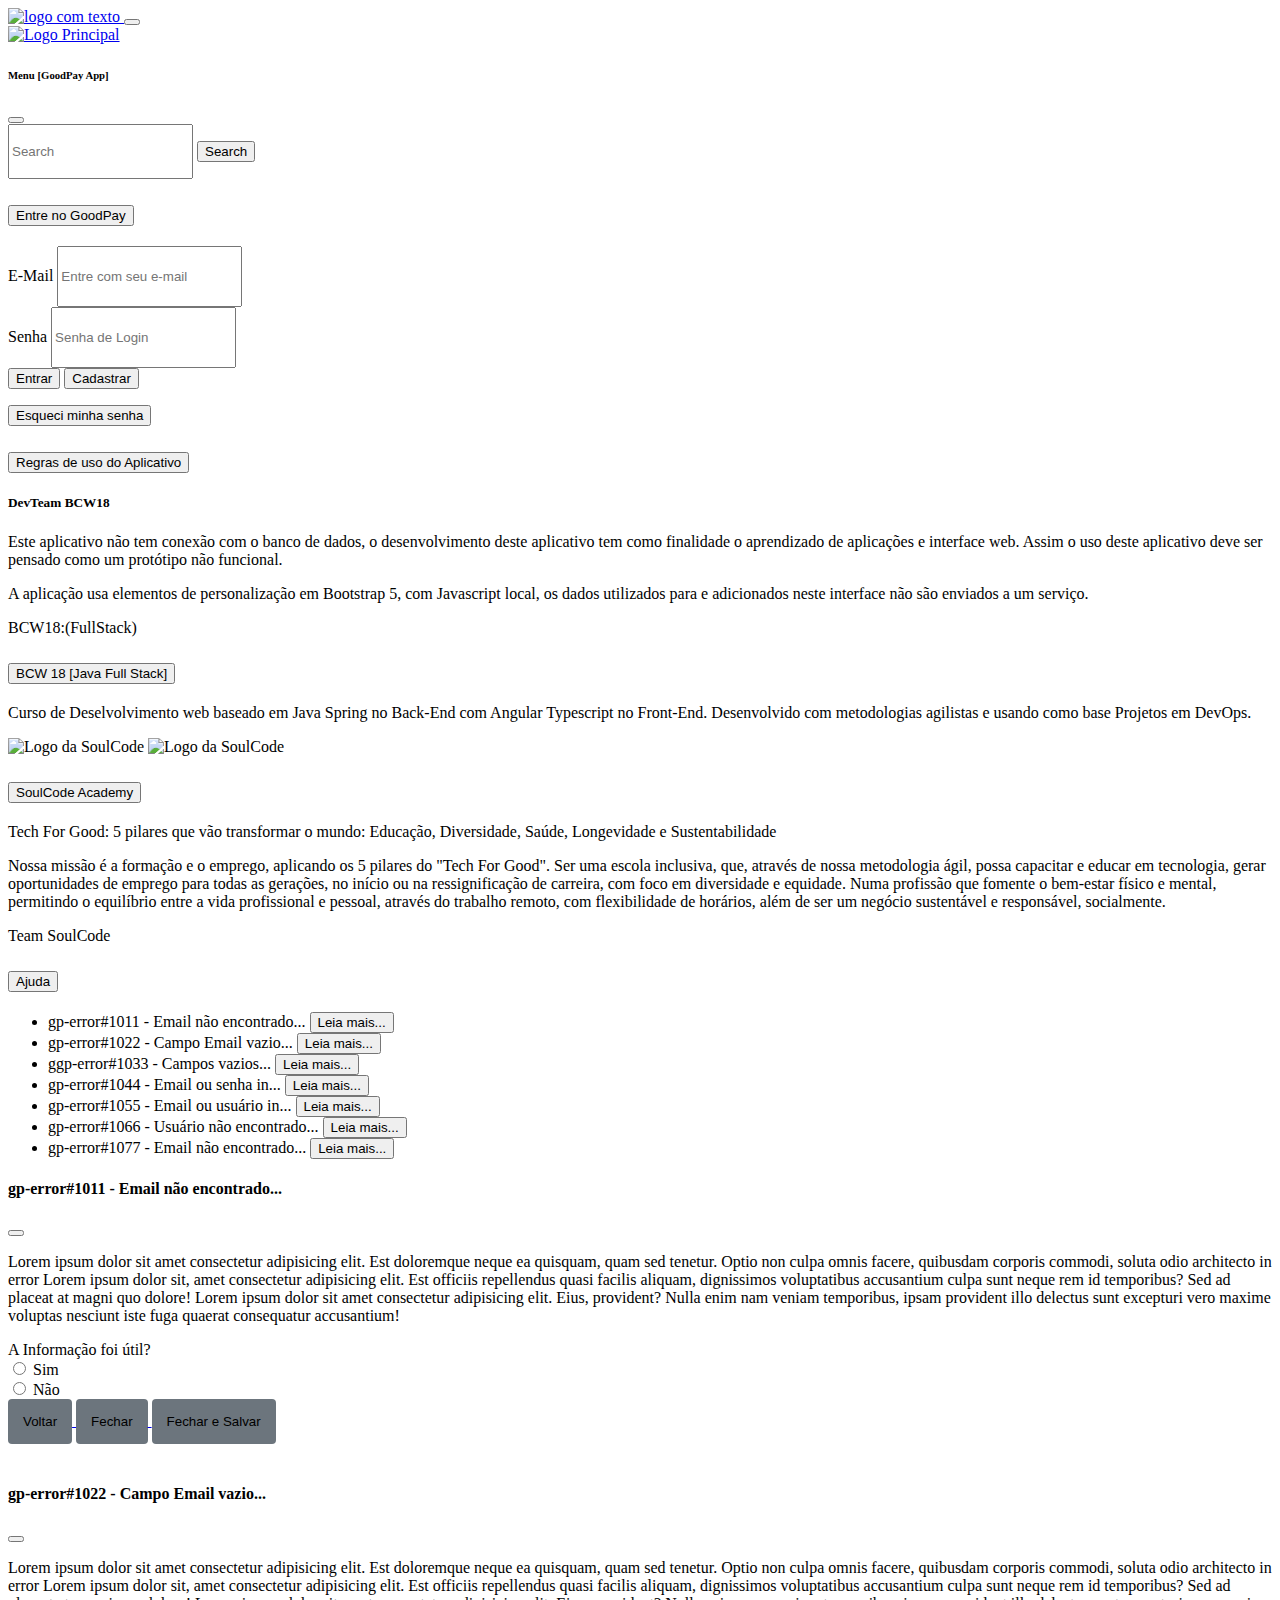
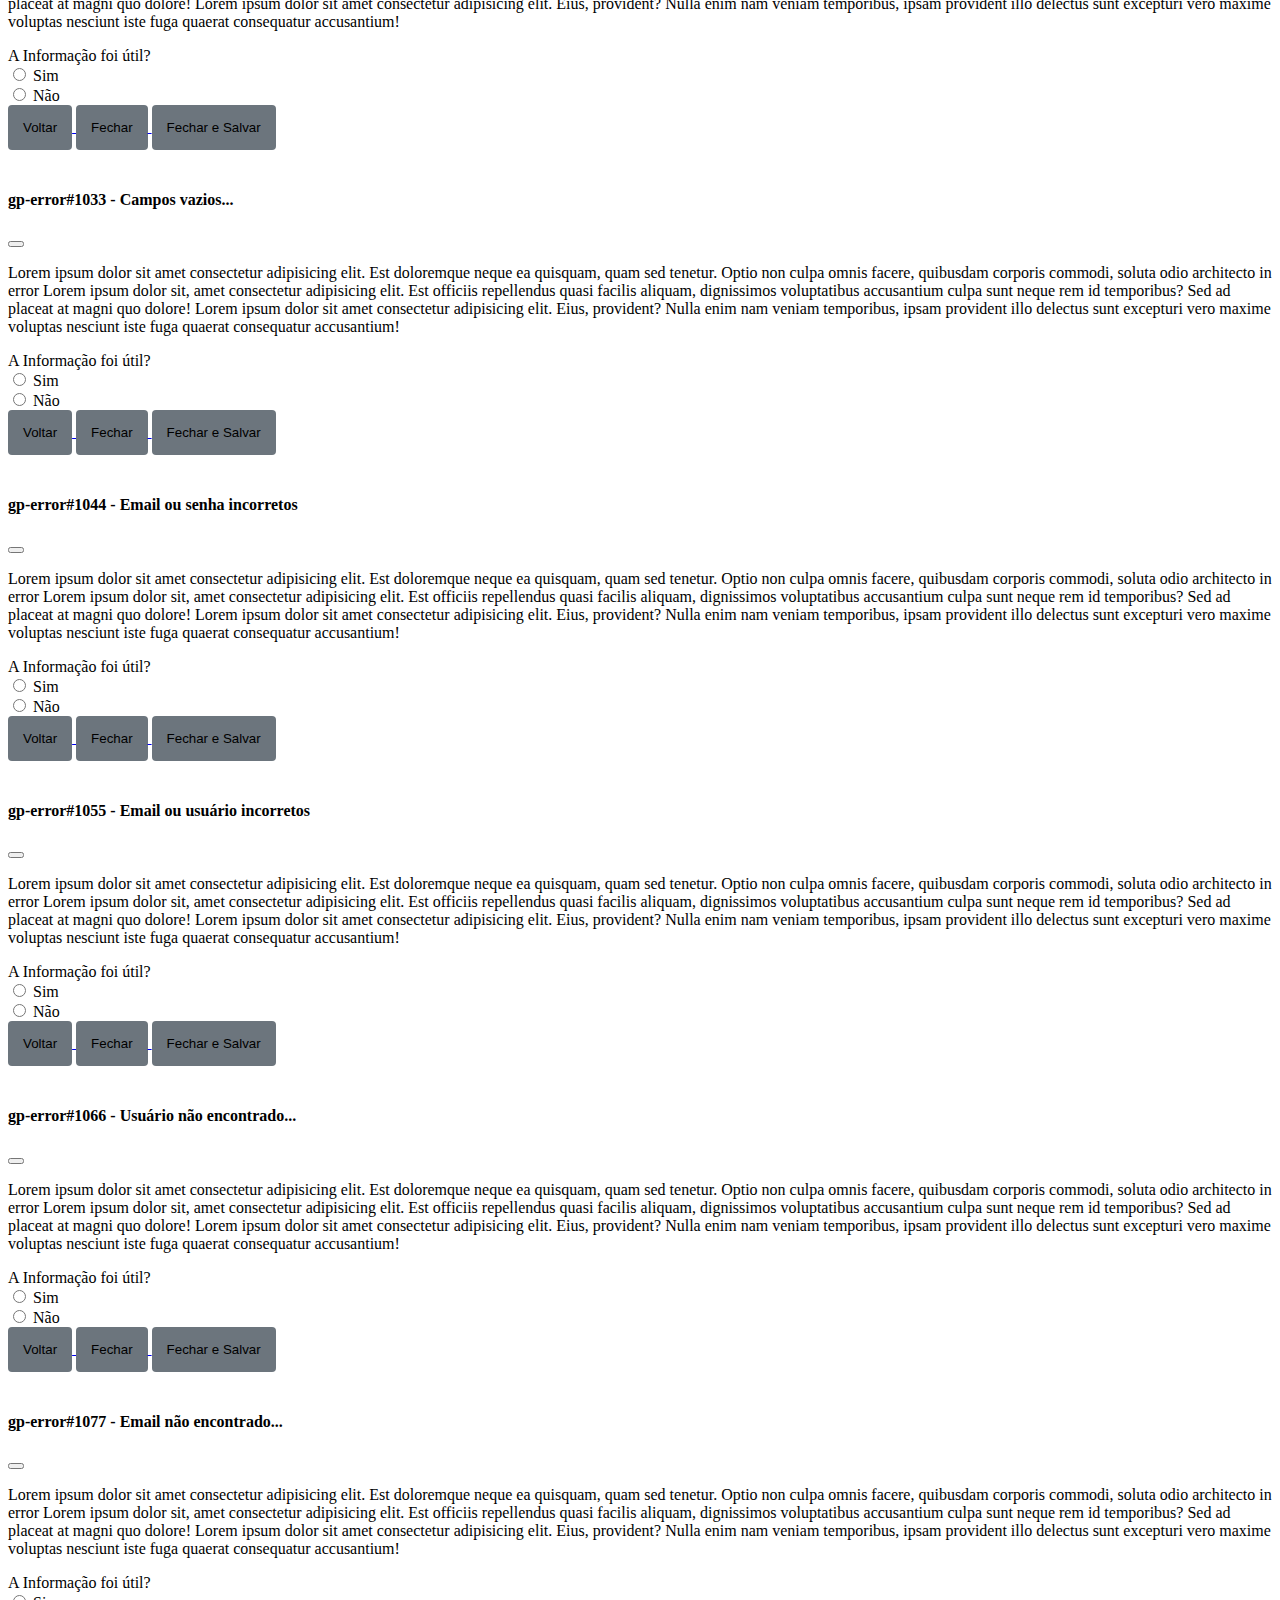
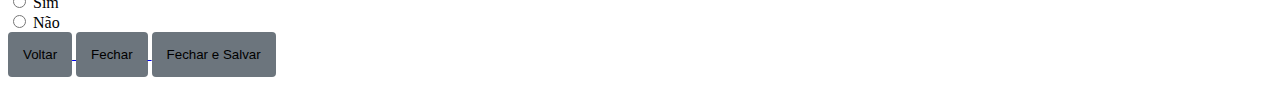
==== commit 3abcda09: "Adição de link para página principal na logo do NAV" ====
--- a/index.html
+++ b/index.html
@@ -36,7 +36,7 @@
                 <div class="offcanvas offcanvas-end" tabindex="-1" id="offcanvasNavbar"
                     aria-labelledby="offcanvasNavbarLabel">
                     <div class="offcanvas-header">
-                        <img src="./img/GoodPay.png" alt="Logo Principal" width="80" height="80">
+                        <a href="./app.html"><img src="./img/GoodPay.png" alt="Logo Principal" width="80" height="80"></a>
                         <h6 class="offcanvas-title" id="offcanvasNavbarLabel">Menu [GoodPay App]</h6>
                         <button type="button" class="btn-close text-reset" data-bs-dismiss="offcanvas"
                             aria-label="Close"></button>
@@ -246,6 +246,16 @@
         </nav>
     </header>
     <main>
+        <div class="container trancaTela"><!---Estrutural-->
+
+
+
+
+
+
+            
+        </div>
+
     </main>
     <!--Modal "cardErros "-->
     <div class="modal fade" id="erros" tabindex="-1" aria-labelledby="exampleModalLabel" aria-hidden="true">
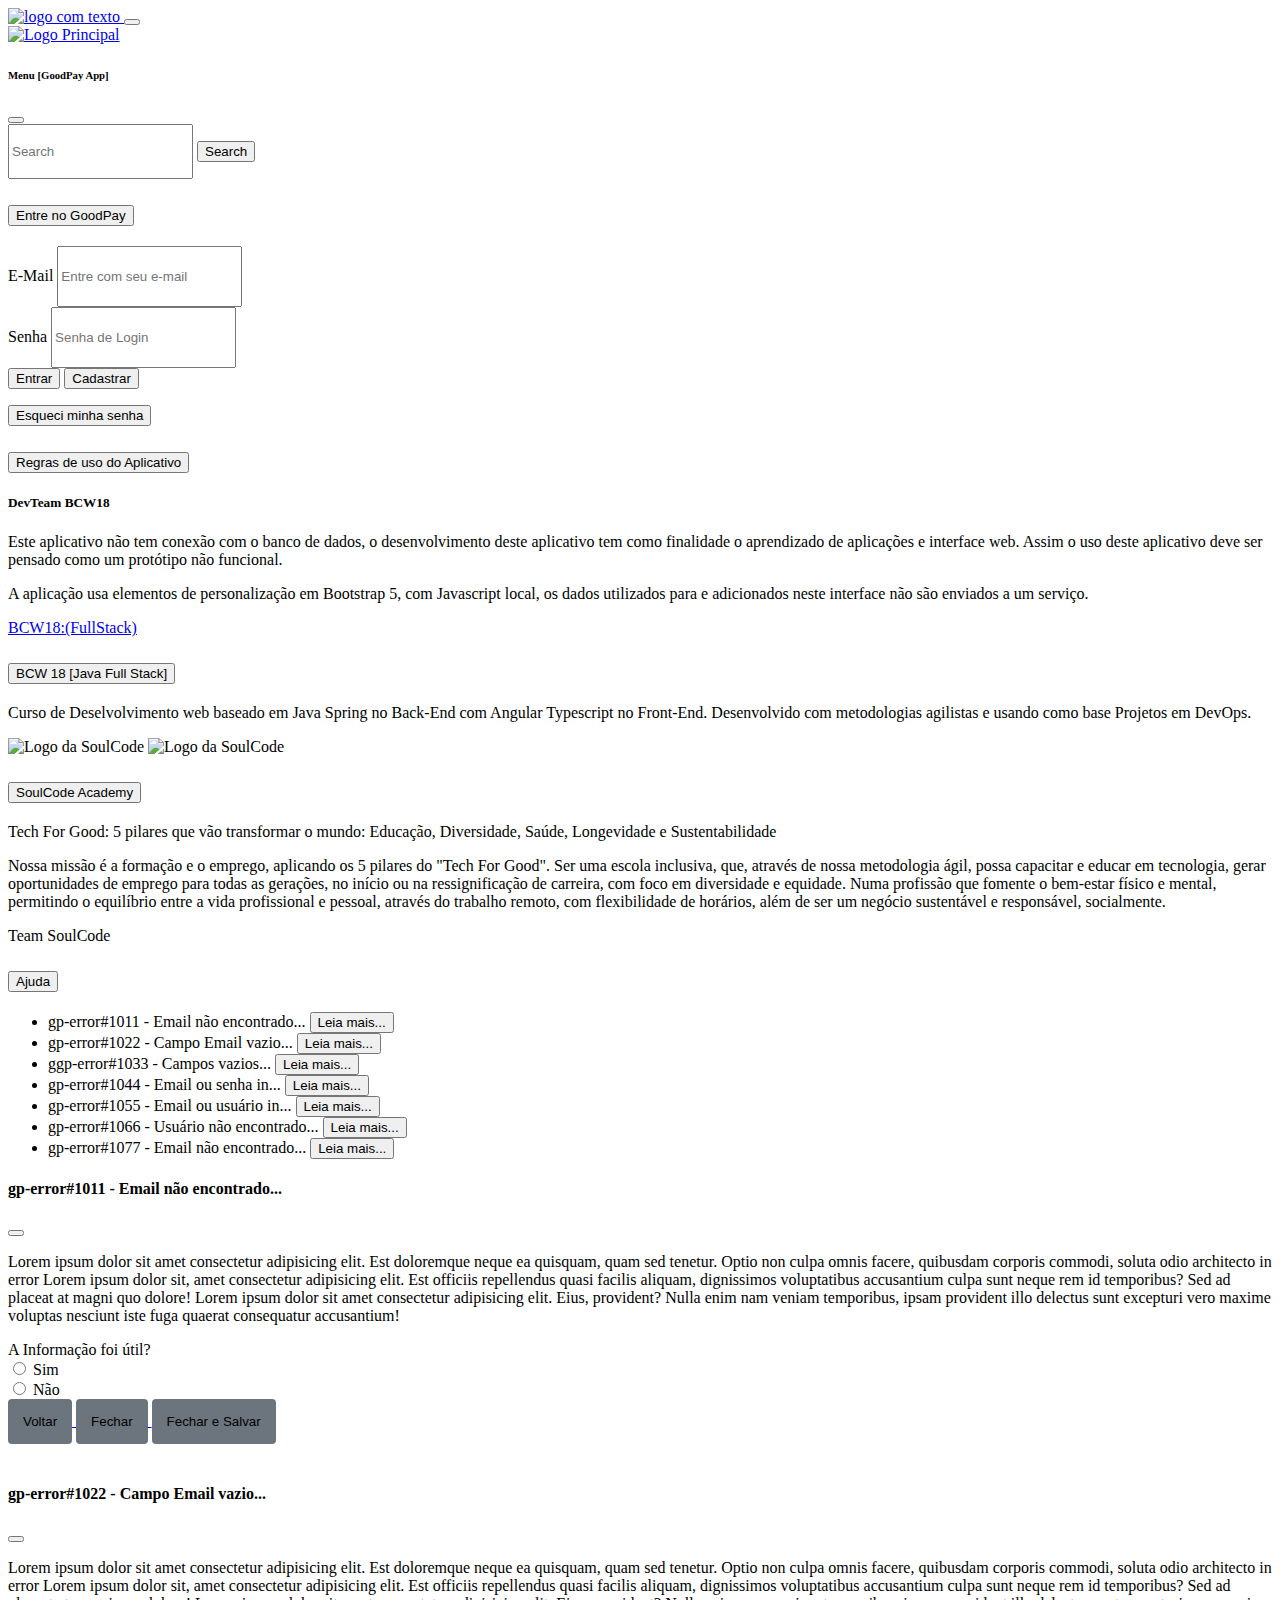
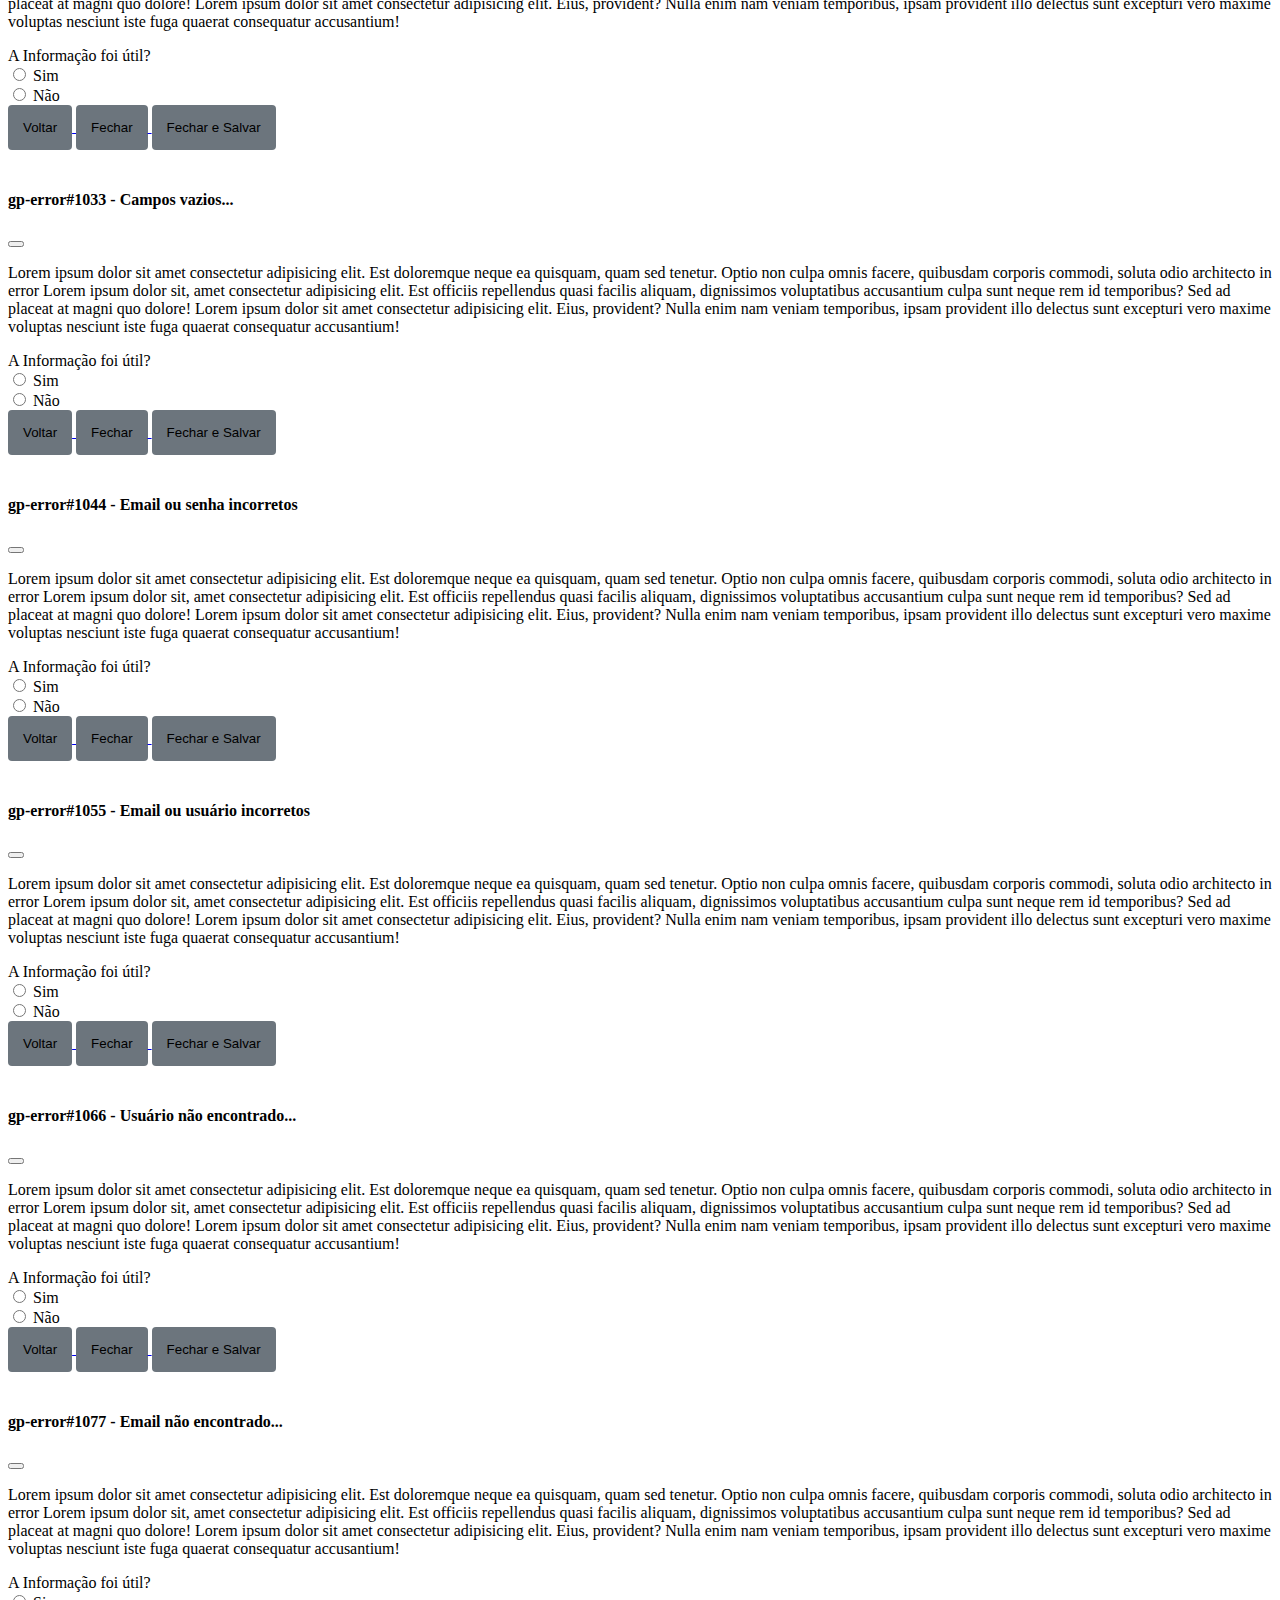
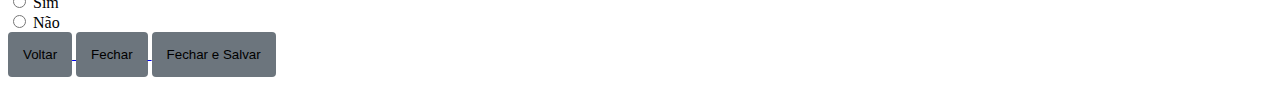
==== commit 2e0f8118: "Adição do link para SoulCode no Menu DevTeam" ====
--- a/index.html
+++ b/index.html
@@ -115,7 +115,9 @@
                                             enviados a um serviço.
                                         </p>
                                         <p class="badge bg-secondary">
-                                            BCW18:(FullStack)
+                                            <a href="https://soulcodeacademy.org/" target="_blank"
+                                                class="text-decoration-none text-light">BCW18:(FullStack)
+                                            </a>
                                         </p>
                                     </div>
                                 </div>
--- a/css/style.css
+++ b/css/style.css
@@ -4,7 +4,7 @@
 }
 
 .trancaTela {
-    max-width: 1080px;
+    max-width: 1280px;
     margin: 0 auto;
 }
 
@@ -129,4 +129,12 @@
 
 #invalidCheck3{
     cursor: pointer;
-}+}
+
+.erroLogin {
+    border-color: red;
+}
+ 
+.invalidoTexto {
+    border-color: orange;
+}
